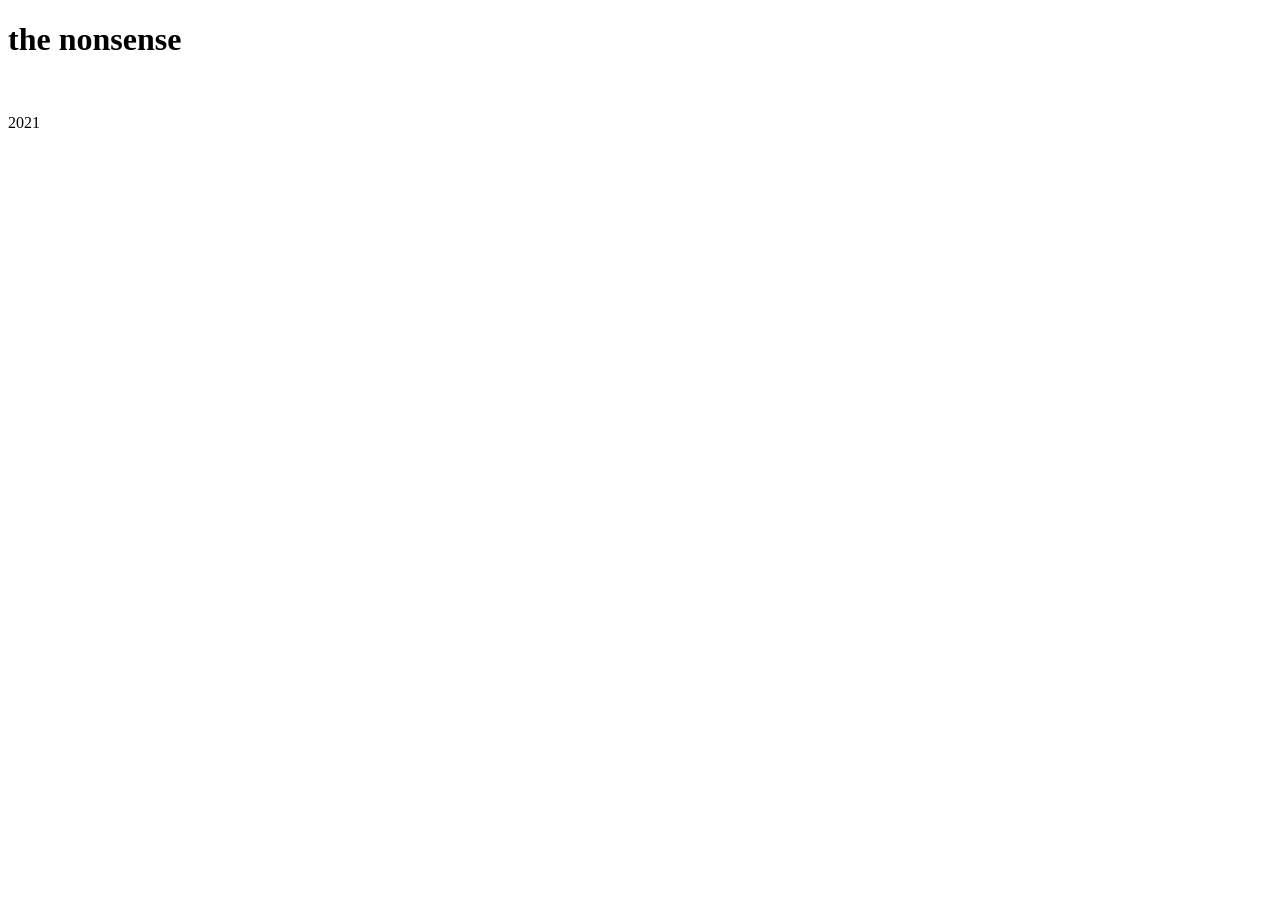
==== nonsense/index.html @ b5b41c09 "Create index.html why not" ====
<!DOCTYPE html>
<html>
<head>
  <meta charset="utf-8">
  <meta name="viewport" content="width=device-width">
  <title>poetic nonsense</title>
</head>
<body>
<h1>
 the <span id='nonsense'>nonsense</span>
 </h1><br>
 <p>
  2021
 </p>
</body>
</html>
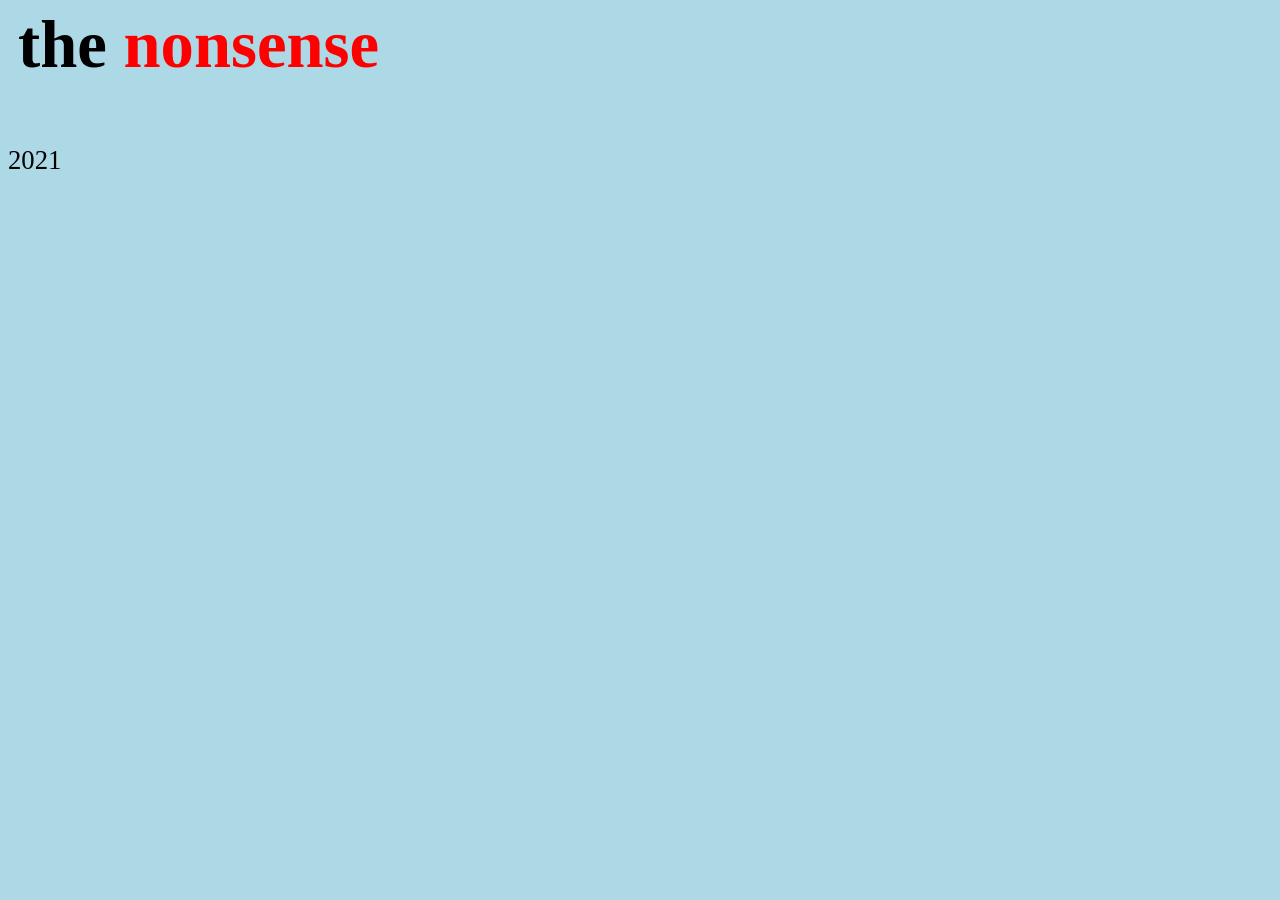
==== commit 02afbea8: "Update index.html linked css" ====
--- a/nonsense/index.html
+++ b/nonsense/index.html
@@ -1,6 +1,7 @@
 <!DOCTYPE html>
 <html>
 <head>
+  <style> @import url("index.html.css"); </style>
   <meta charset="utf-8">
   <meta name="viewport" content="width=device-width">
   <title>poetic nonsense</title>
